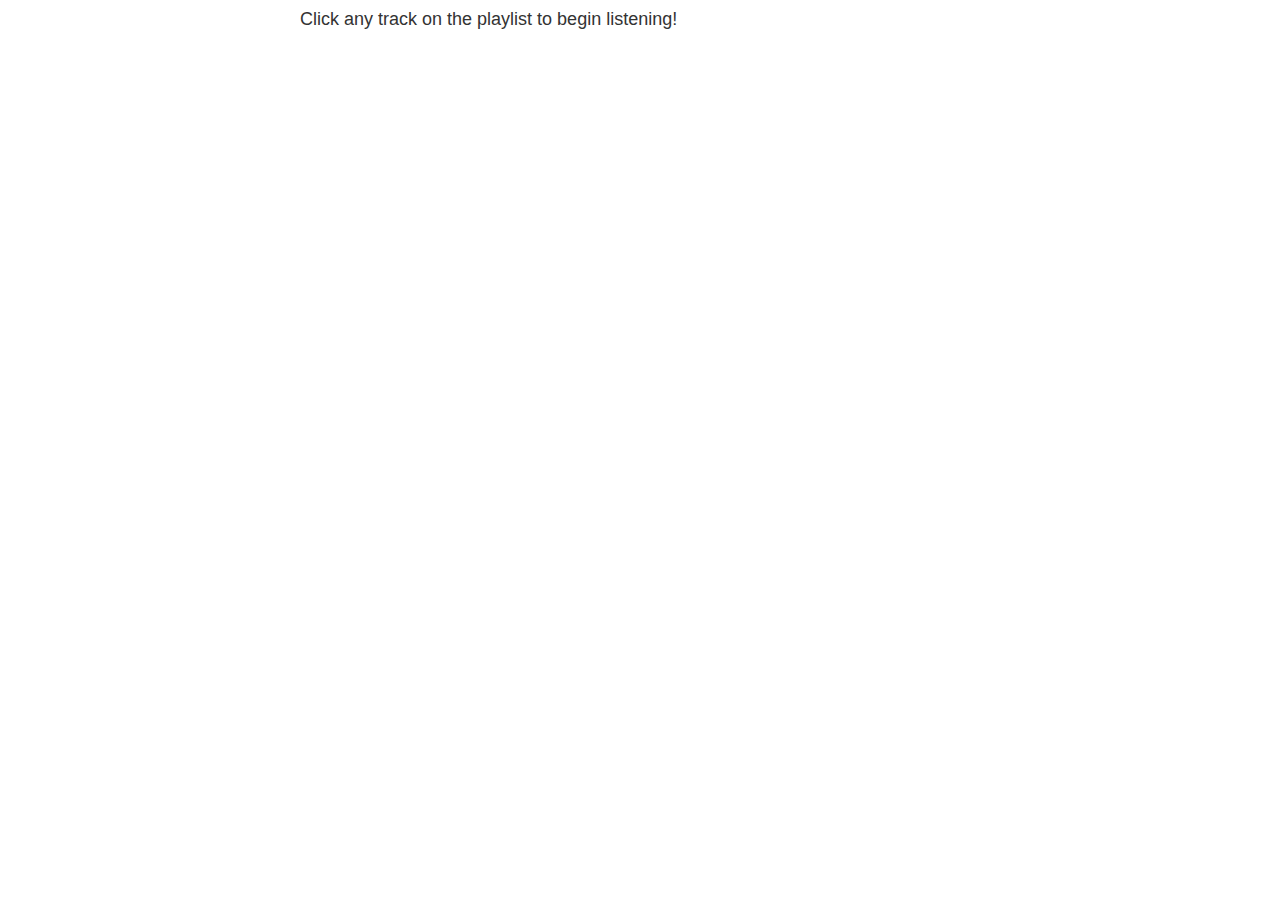
==== scjuke.html @ 98abc657 "Created a jukebox for soundcloudand did much debugging. The whole thing is mostly functional now, bu" ====
<DOCTYPE html5>
<!DOCTYPE html>
<html>
<head>
	<title>Grateful Jukebox</title>
	<link rel="stylesheet" type="text/css" href="styles.css">
	<link rel="stylesheet" type="text/css" href="css/bootstrap.css">
	<script src="https://connect.soundcloud.com/sdk/sdk-3.1.2.js"></script>
</head>
<body onload="getAudioPlayer()">
	<div id="mainBody" class="mainBody">
		<div id="playList" class="playList">
		
		</div>
		<div id="playerBody" class="playerBody">
			
		
		</div>
		<div id = "displayStats"></div>		

	</div>
<script type="text/javascript" src="https://cdnjs.cloudflare.com/ajax/libs/jquery/3.1.1/jquery.min.js"></script>
<script type="text/javascript" src="scjuke.js"></script>
</body>
</html>
---- styles.css ----
body {
	background-color: blue;
}

.playList {
	width: 300px;
	height: 100%;
}

.audioFile {
	display: inline-block;
	width: 300px;
	height: 70px;
	background-color: grey;
	float: left;
	left: 0%;
	position: relative;
	clear: both;

}

.currentTrack {
	color: green;
	opacity: 0.8;	
}

.audioElement {
	width: 700px;
	position: relative;
}

.playerBody {
	width: 700px;
	height: 100%;
	position: absolute;
	top: 0%;
	margin-left: 300px;
}
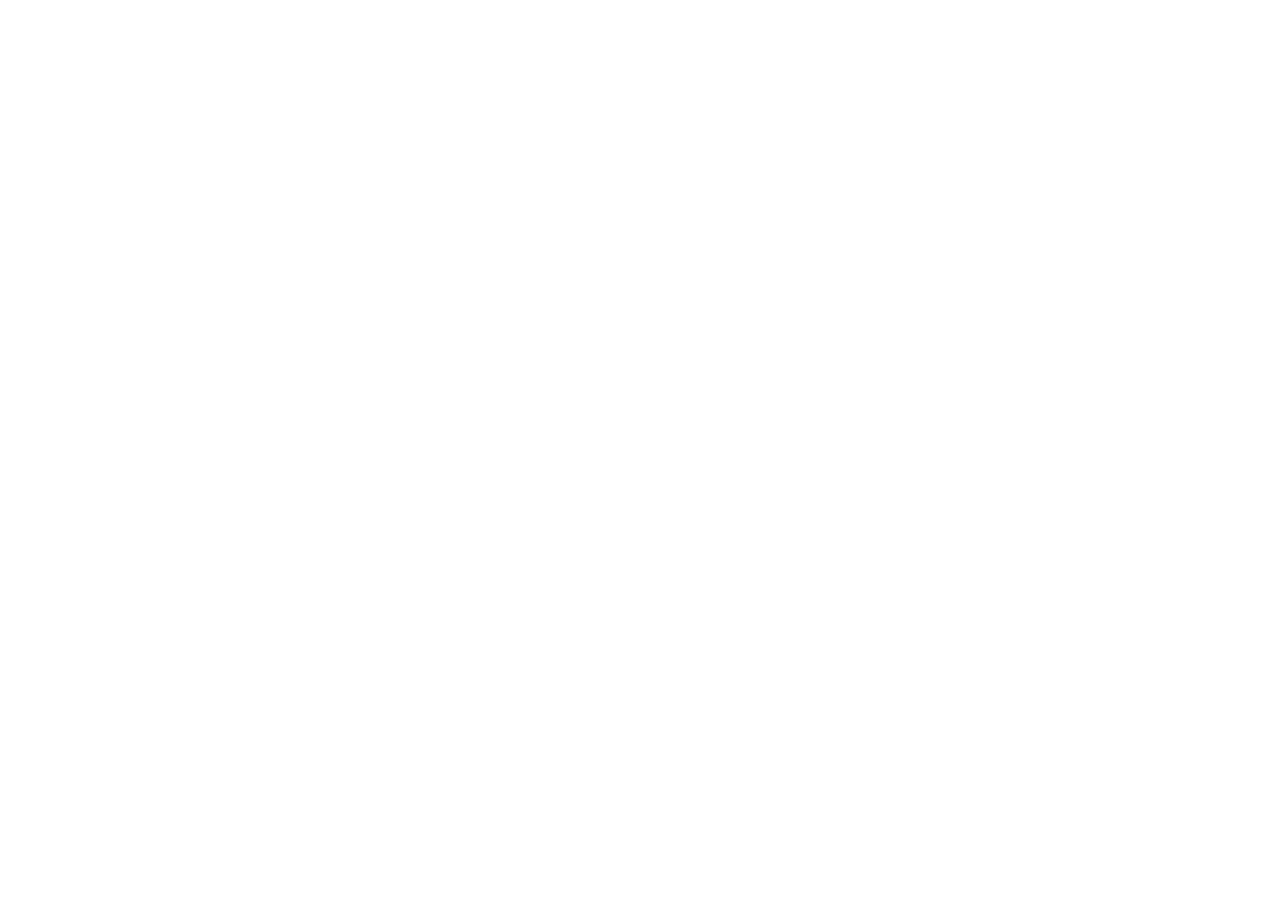
==== commit b3f152ca: "Fixed the page load problem. This program is ready to go." ====
--- a/scjuke.html
+++ b/scjuke.html
@@ -7,7 +7,7 @@
 	<link rel="stylesheet" type="text/css" href="css/bootstrap.css">
 	<script src="https://connect.soundcloud.com/sdk/sdk-3.1.2.js"></script>
 </head>
-<body onload="getAudioPlayer()">
+<body>
 	<div id="mainBody" class="mainBody">
 		<div id="playList" class="playList">
 		
@@ -16,7 +16,8 @@
 			
 		
 		</div>
-		<div id = "displayStats"></div>		
+		<div id = "displayArtist" class = "display"></div>
+
 
 	</div>
 <script type="text/javascript" src="https://cdnjs.cloudflare.com/ajax/libs/jquery/3.1.1/jquery.min.js"></script>
--- a/styles.css
+++ b/styles.css
@@ -31,8 +31,14 @@
 
 .playerBody {
 	width: 700px;
-	height: 100%;
+	height: 100px;
 	position: absolute;
 	top: 0%;
 	margin-left: 300px;
+}
+
+.display {
+	top: 15%;
+	position: absolute;
+	margin-left: 300px;
 }